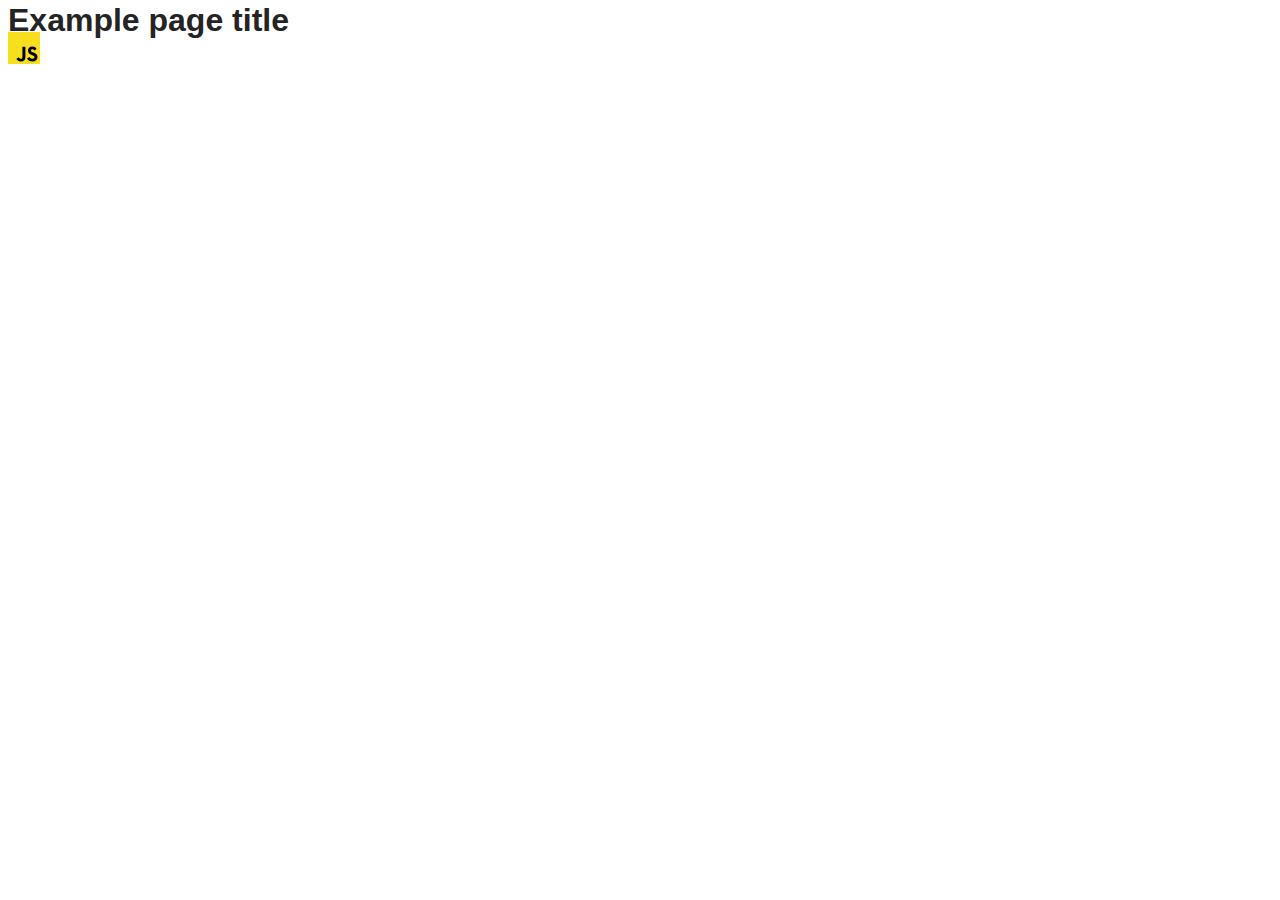
==== src/index.html @ 8cac7793 "Initial commit" ====
<!DOCTYPE html>
<html lang="en">
  <head>
    <meta charset="UTF-8" />
    <link rel="icon" type="image/svg+xml" href="/favicon.svg" />
    <meta name="viewport" content="width=device-width, initial-scale=1.0" />
    <title>Vanilla App Template</title>
    <link rel="stylesheet" href="./css/styles.css" />
  </head>
  <body>
    <load ="partials/header.html" />

    <section>
      <h1>Example page title</h1>
      <!-- Path to images as from index.html file -->
      <img src="./img/javascript.svg" alt="" />
    </section>

    <!-- Loads the specified .html file -->
    <load ="partials/vite-promo.html" />

    <script type="module" src="./main.js"></script>
  </body>
</html>
---- src/css/styles.css ----
/**
  |============================
  | include css partials with
  | default @import url()
  |============================
*/
@import url('./reset.css');
@import url('./vite-promo.css');
@import url('./header.css');

:root {
  font-family: Inter, Avenir, Helvetica, Arial, sans-serif;
  font-size: 16px;
  line-height: 24px;
  font-weight: 400;

  color: #242424;
  background-color: rgba(255, 255, 255, 0.87);

  font-synthesis: none;
  text-rendering: optimizeLegibility;
  -webkit-font-smoothing: antialiased;
  -moz-osx-font-smoothing: grayscale;
  -webkit-text-size-adjust: 100%;
}
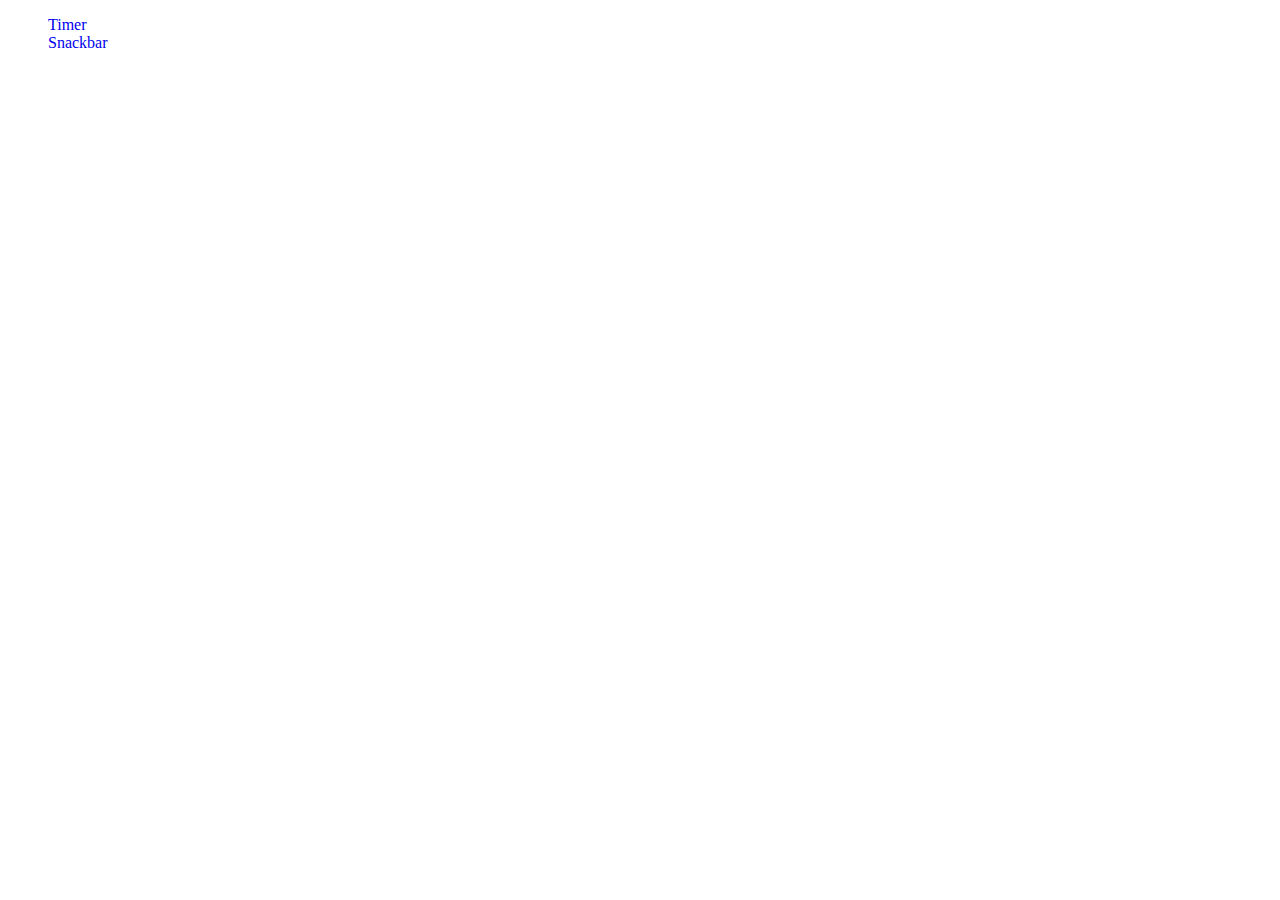
==== commit f23ae149: "add HW 10" ====
--- a/src/index.html
+++ b/src/index.html
@@ -1,24 +1,20 @@
 <!DOCTYPE html>
 <html lang="en">
-  <head>
-    <meta charset="UTF-8" />
-    <link rel="icon" type="image/svg+xml" href="/favicon.svg" />
-    <meta name="viewport" content="width=device-width, initial-scale=1.0" />
-    <title>Vanilla App Template</title>
-    <link rel="stylesheet" href="./css/styles.css" />
-  </head>
-  <body>
-    <load ="partials/header.html" />
 
-    <section>
-      <h1>Example page title</h1>
-      <!-- Path to images as from index.html file -->
-      <img src="./img/javascript.svg" alt="" />
-    </section>
+<head>
+  <meta charset="UTF-8" />
+  <link rel="icon" type="image/svg+xml" href="/favicon.svg" />
+  <meta name="viewport" content="width=device-width, initial-scale=1.0" />
+  <title>Tsyhaniuk Timer and Snackbar</title>
+  <link rel="stylesheet" href="./css/my-style.css" />
+</head>
 
-    <!-- Loads the specified .html file -->
-    <load ="partials/vite-promo.html" />
+<body>
 
-    <script type="module" src="./main.js"></script>
-  </body>
-</html>
+</body>
+<ul>
+  <li><a href="./1-timer.html">Timer</a></li>
+  <li><a href="./2-snackbar.html">Snackbar</a></li>
+</ul>
+
+</html>--- a/src/css/my-style.css
+++ b/src/css/my-style.css
@@ -0,0 +1,7 @@
+a {
+  text-decoration: none;
+}
+
+li {
+  list-style: none;
+}
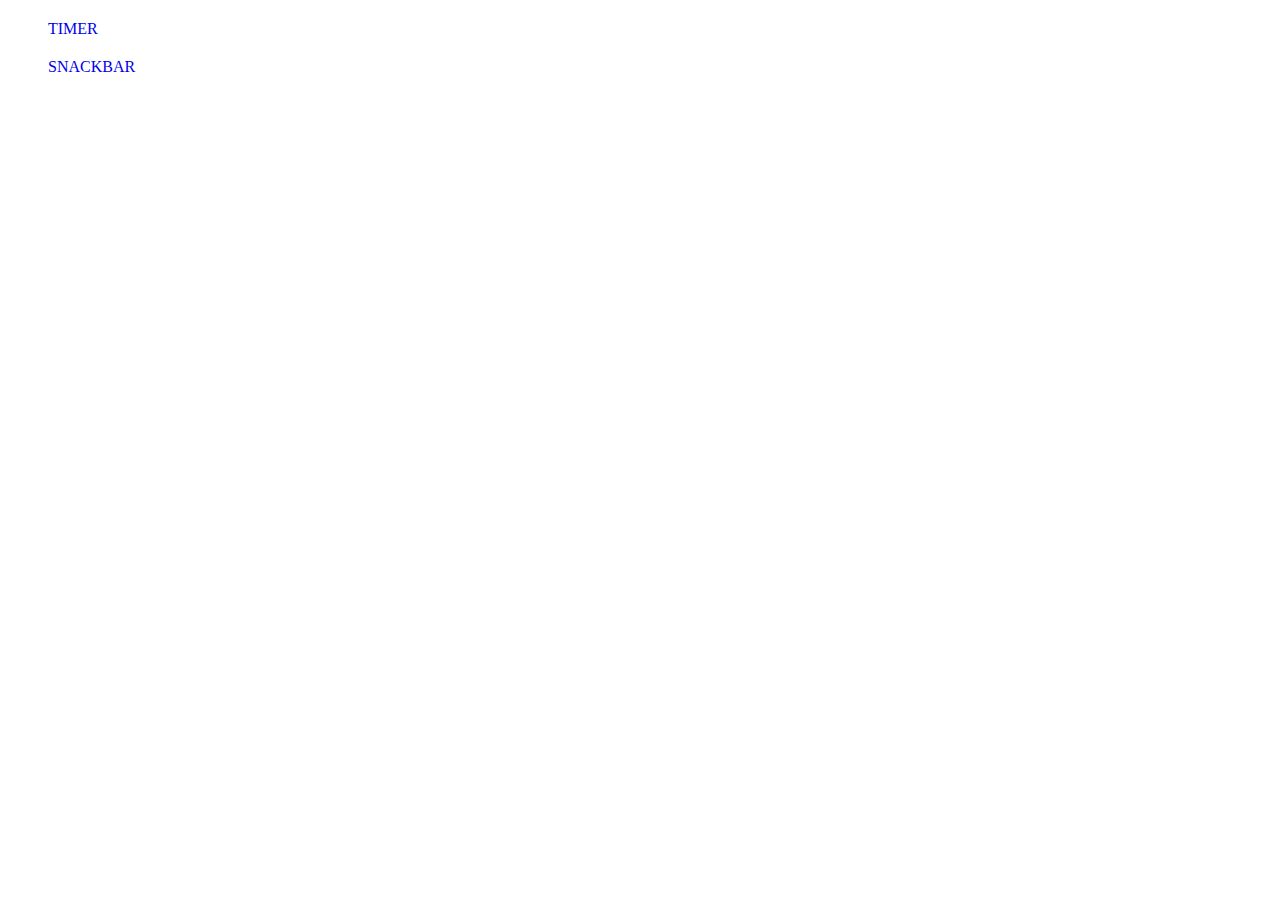
==== commit e9de0005: "add HW 10" ====
--- a/src/index.html
+++ b/src/index.html
@@ -5,7 +5,7 @@
   <meta charset="UTF-8" />
   <link rel="icon" type="image/svg+xml" href="/favicon.svg" />
   <meta name="viewport" content="width=device-width, initial-scale=1.0" />
-  <title>Tsyhaniuk Timer and Snackbar</title>
+  <title>Tsyhaniuk T & S</title>
   <link rel="stylesheet" href="./css/my-style.css" />
 </head>
 
@@ -13,8 +13,8 @@
 
 </body>
 <ul>
-  <li><a href="./1-timer.html">Timer</a></li>
-  <li><a href="./2-snackbar.html">Snackbar</a></li>
+  <li><a href="./1-timer.html">TIMER</a></li>
+  <li><a href="./2-snackbar.html">SNACKBAR</a></li>
 </ul>
 
 </html>--- a/src/css/my-style.css
+++ b/src/css/my-style.css
@@ -4,4 +4,5 @@
 
 li {
   list-style: none;
+  margin-top: 20px;
 }
